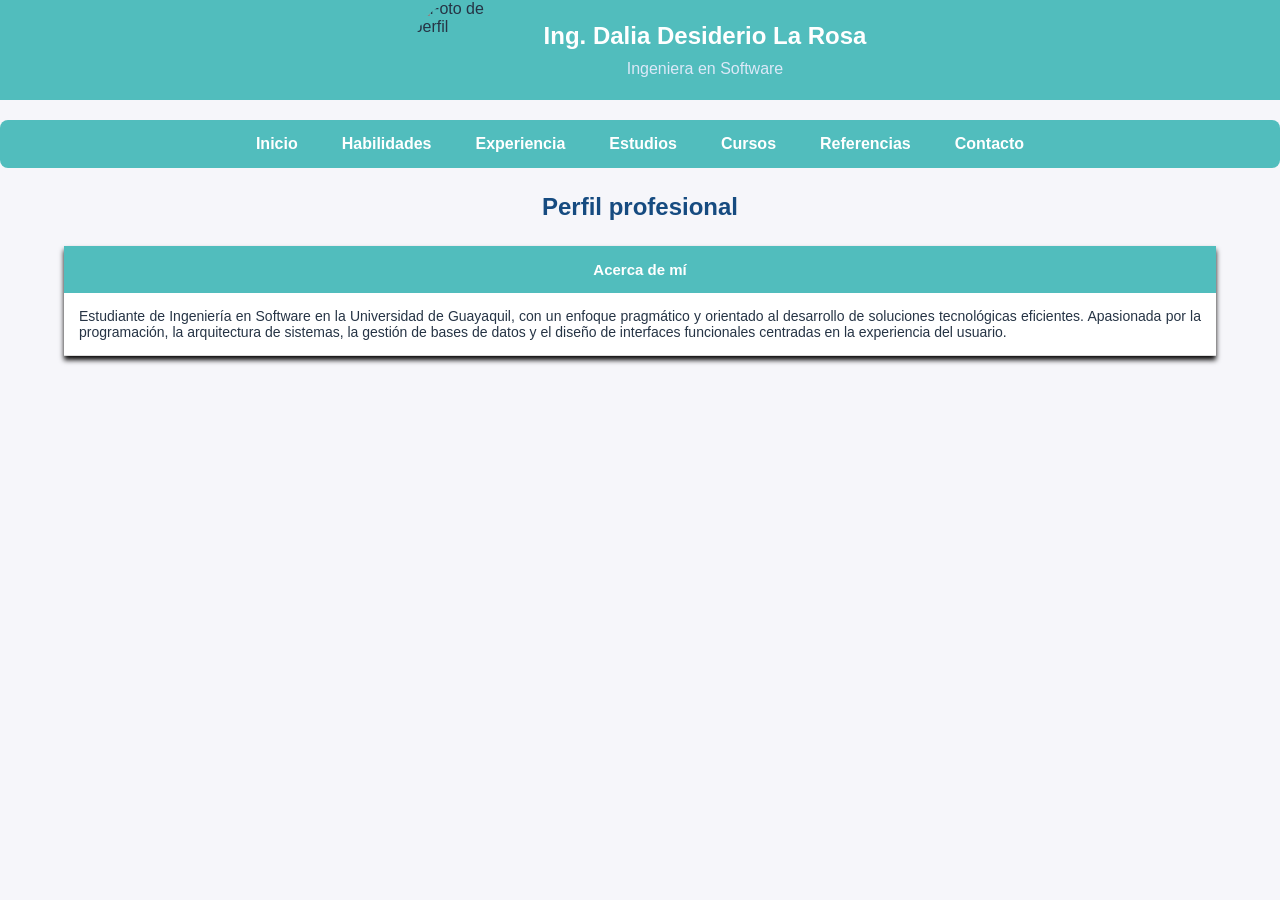
==== index.html @ eb0b0108 "Mi proyecto" ====
<!DOCTYPE html>
<html lang="es">
<head>
    <meta charset="UTF-8">
    <meta name="viewport" content="width=device-width, initial-scale=1.0">
    <title>Inicio - Perfil Profesional</title>
    <link rel="stylesheet" href="css/estilos.css">
</head>
<body>

    <header class="encabezado">
        <img src="img/Sthefa.jpeg" alt="Foto de perfil" class="perfil">
        <div class="datos-personales">
            <h1>Ing. Dalia Desiderio La Rosa</h1>
            <p>Ingeniera en Software</p>
        </div>
    </header>
    
    <nav>
        <ul>
            <li><a href="index.html">Inicio</a></li>
            <li><a href="Habilidades.html">Habilidades</a></li>
            <li><a href="Experiencia.html">Experiencia</a></li>
            <li><a href="Estudios.html">Estudios</a></li>
            <li><a href="Cursos.html">Cursos</a></li>
            <li><a href="Referencias.html">Referencias</a></li>
            <li><a href="Contacto.html">Contacto</a></li>
        </ul>
    </nav>

    <h2>Perfil profesional</h2>
    <table>
        <thead>
            <tr>
                <th style="text-align: center;">Acerca de mí</th>
            </tr>
        </thead>
        <tbody>
            <tr>
                <td style="text-align: justify; padding: 15px;">
                    Estudiante de Ingeniería en Software en la Universidad de Guayaquil, con un enfoque pragmático y orientado al desarrollo de soluciones tecnológicas eficientes. Apasionada por la programación, la arquitectura de sistemas, la gestión de bases de datos y el diseño de interfaces funcionales centradas en la experiencia del usuario.
                </td>
            </tr>
        </tbody>
    </table>

</body>
</html>
---- css/estilos.css ----
/*estilos generales*/
body {
    font-family: 'Trebuchet MS', Arial, sans-serif;
    background-color: #f6f6fa;
    color: #263445;
    margin: 0;
    padding: 0;
}

/*estilos del encabezado*/
.encabezado{
    display: flex;
    align-items: center;
    justify-content: center;
    gap: 30px;
    background-color: #51bdbd ;
}

/*Imagen de perfil*/
.perfil{
    width: 100px;
    height: 100px;
    border-radius: 60%;

}

/* Informacion personal */

.datos-personales {
    text-align: center;
}

.datos-personales h1 {
    font-size: 24px;
    margin: 0;
    color: white;
}

.datos-personales p {
    font-size: 16px;
    margin: 10px 0 0 0;
    color: #dce9f8;
}
/* menu de navegacion */
nav {
    background-color: #51bdbd;
    padding: 10px;
    border-radius: 8px;
    margin-top: 20px;
}
nav ul {
    display: flex;
    justify-content: center;
    align-items: center;
    gap: 20px ;
    list-style: none;
    margin: 0;
    padding: 5px 0;
}

nav li {
    display: inline-block;
}

nav a {
    text-decoration: none;
    color: white;
    font-weight: bold;
    padding: 8px 12px;
    border-radius: 4px;
    transition: background-color 0.3s ;
}

/*Efecto al pasar el mouse por encima*/
nav a:hover {
    background-color: #3b82c4;;
}

/*estilos de encabezados*/
h2{
    color: #164b80;
    text-align: center;
    margin-top: 25px;
    margin-bottom: 24px;
    font-size: 24px;
}

/* estilos para tablas */
table  {
    width: 90%;
    text-align: center;
    margin: 25px auto;
    border-collapse: collapse;
    background-color: white;
    box-shadow: 0 4px 5px rgba(7, 6, 6, 0.986);
}

th{
    background-color: #51bdbd;
    color: white;
    padding: 15px;
    text-align: left;
    font-size: 15px;
}

td {
    padding: 15px;
    border-bottom: 1px solid #ddd;
    font-size: 14px;
}

/*colores alternos para las filas de la tabla*/
tr:nth-child(even) {
    background-color: #eaf2fa;
}

/*efecto al pasar el mouse por encima de las filas de la tabla*/
tr:hover td {
    background-color: #dce9f8;
}

/*Estilos para el formulario de contacto*/
form {
    background-color: white;
    width: 450px;
    max-width: 90%;
    margin: 30px auto;
    padding: 10px 25px;
    border: 1px solid #ddd;
    border-radius: 10px;
    box-shadow: 0 4px 12px #00000015;
    box-sizing: border-box;
}

/*Etiquetas del formulario*/
/*etiquetas del formulario*/
form label {
    display: block;
    color: #164b80;
    font-weight: bold;
    font-size: 14px;
    margin-top: 10px;
    
}

input{
    width: 100%;
    padding: 10px;
    border: 1px solid #ccc;
    font-size: 14px;
    box-sizing: border-box;

}

select{
    width: 100%;
    padding: 10px;
    border: 1px solid #ccc;
    font-size: 14px;
    box-sizing: border-box;
    background-color: #f6f6fa;
}

textarea{
    width: 100%;
    padding: 10px;
    border: 1px solid #ccc;
    font-size: 14px;
    box-sizing: border-box;
    background-color: #f6f6fa;
    resize: vertical;

}

button{
    display: block;
    width: 100%;
    background-color: #51bdbd;
    color: white;
    padding: 12px;
    border: none;
    border-radius: 10px;
    font-size: 16px;
    font-weight: bold;
    cursor: pointer;
    margin-top: 10px;
}
button:hover {
    background-color: #3b82c4;
}
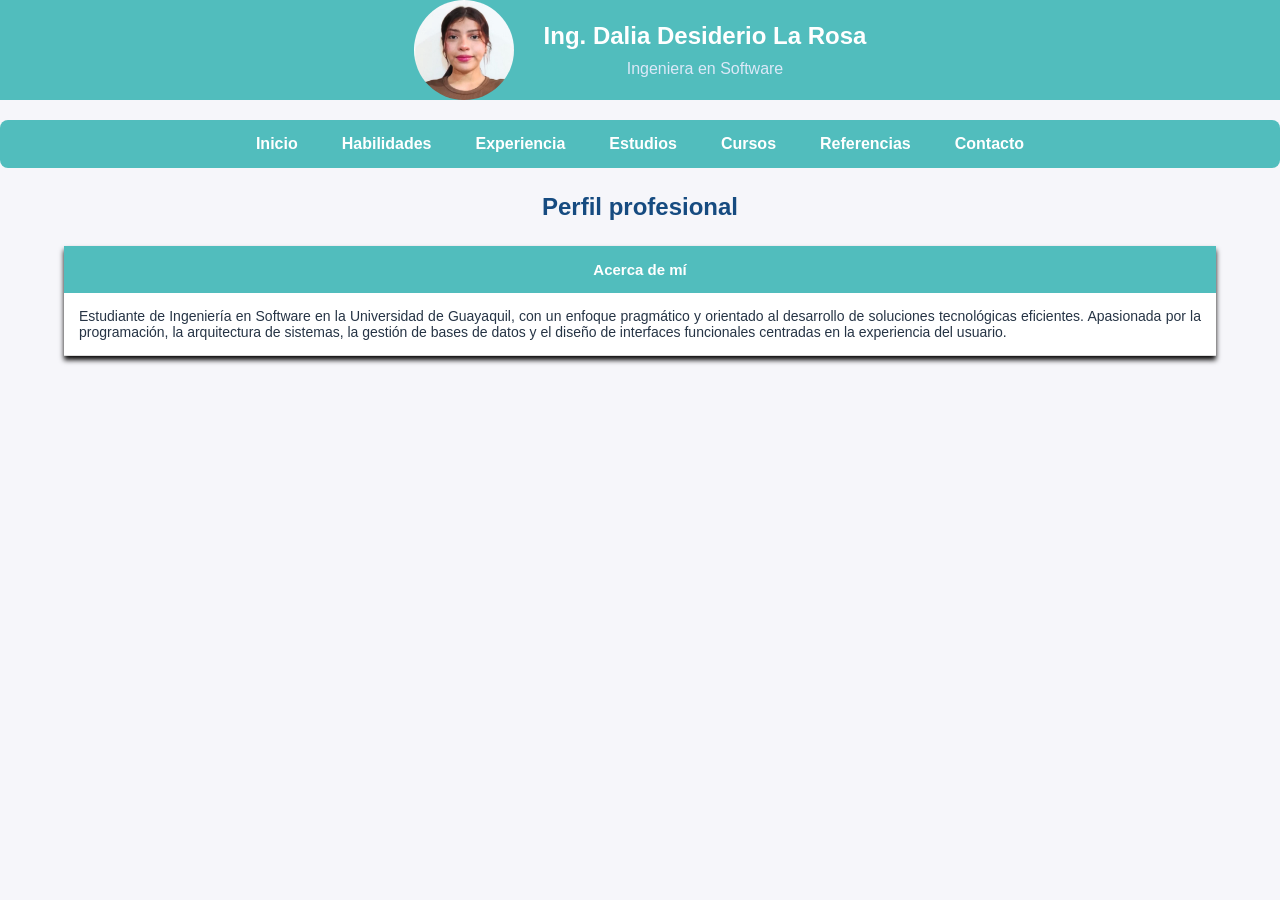
==== commit 168a8d57: "Corregir mayuscula en ruta de imagen" ====
--- a/index.html
+++ b/index.html
@@ -9,7 +9,7 @@
 <body>
 
     <header class="encabezado">
-        <img src="img/Sthefa.jpeg" alt="Foto de perfil" class="perfil">
+        <img src="Img/Sthefa.jpeg" alt="Foto de perfil" class="perfil">
         <div class="datos-personales">
             <h1>Ing. Dalia Desiderio La Rosa</h1>
             <p>Ingeniera en Software</p>
